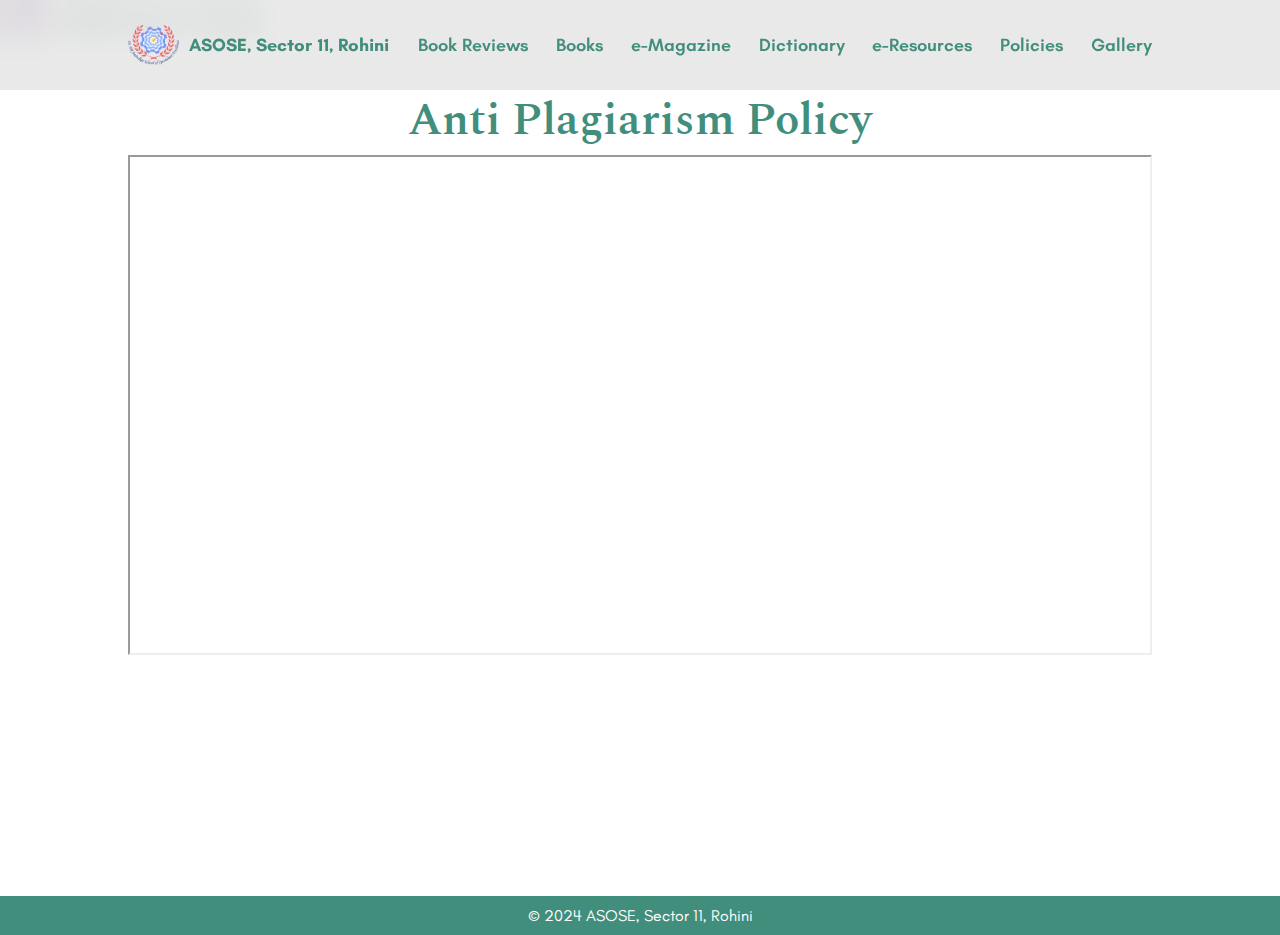
==== antipp.html @ 7ade9db8 "Add files via upload" ====
<!DOCTYPE html>
<html lang="en">
  <head>
    <meta charset="UTF-8" />
    <meta name="viewport" content="width=device-width, initial-scale=1.0" />
    <title>Anti Plagiarism Policy</title>
    <link rel="stylesheet" href="style.css" />
    <link rel="icon" type="image/png" sizes="16x16" href="assets/logo.png" />
    <link rel="icon" type="image/png" sizes="32x32" href="assets/logo.png" />
  </head>
  <body>
    <header class="header">
      <nav class="real">
        <a href="index.html" class="nav-logo"
          ><img src="assets/logo.png" alt="logo" height="40px" />
          <p>ASOSE, Sector 11, Rohini</p></a
        >
        <ul class="nav-menu">
          <li class="nav-item">
            <a href="vid.html" class="nav-link">Book Reviews</a>
          </li>
          <li class="nav-item">
            <a href="books.html" class="nav-link">Books</a>
          </li>
          <li class="nav-item">
            <a href="magazine.html" class="nav-link">e-Magazine</a>
          </li>
          <li class="nav-item">
            <a href="dictionary.html" class="nav-link">Dictionary</a>
          </li>
          <li class="nav-item">
            <a href="eres.html" class="nav-link">e-Resources</a>
          </li>
          <li class="nav-item">
            <a href="antipp.html" class="nav-link">Policies</a>
          </li>
          <li class="nav-item">
            <a href="gallery.html" class="nav-link">Gallery  </a>
          </li>
        </ul>
        <div class="hamburger">
          <span class="bar"></span>
          <span class="bar"></span>
          <span class="bar"></span>
        </div>
      </nav>

      <nav class="navbar">
        <a href="index.html" class="nav-logo"
          ><img src="assets/logo.png" alt="logo" height="40px" />
          <p>ASOSE, Sector 11, Rohini</p></a
        >
      </nav>
    </header>
    <main>
      <div class="container">
        <em class="pdftitle">Anti Plagiarism Policy</em>
        <iframe class="pdf" src="assets/policies/Plagiarism Policy.pdf" width="800"
        height="500"></iframe>
      </div>
    </main>
    <footer class="footer">
      <p>&copy; 2024 ASOSE, Sector 11, Rohini</p>
    </footer>
    <script src="script.js"></script>
  </body>
</html>
---- style.css ----
@import url('https://fonts.googleapis.com/css2?family=Teachers:ital,wght@0,400..800;1,400..800&display=swap');

@import url('https://fonts.googleapis.com/css2?family=Spectral:ital,wght@0,200;0,300;0,400;0,500;0,600;0,700;0,800;1,200;1,300;1,400;1,500;1,600;1,700;1,800&display=swap');


:root {
    --primary: #428e7c;
    --white: #fff;
    --grey: #dfdfdf;
    --black: #2e2e2e;
}

* {
    margin: 0;
    padding: 0;
    box-sizing: border-box;
}

*::selection {
    background-color: var(--primary);
    color: var(--white);
}

html,
body {
    font-family: "Teachers", sans-serif;
    font-weight: 400;
}

.container {
    display: flex;
    flex-direction: column;
    align-items: center;
    min-height: 85vh;
    margin: 5vh 10vw;
}

.credit {
    font-size: 25px;
    text-align: right;
    font-weight: 700;
}

.title {
    font-size: 45px;
    text-align: center;
    font-weight: 600;
}

li {
    list-style: none;
}

a {
    text-decoration: none;
}

ul a {
    display: block;
}

em {
    width: 100%;
    text-align: right;
    color: #428e7c;
    font-weight: 500;
    font-family: "Spectral", serif;
    font-style: normal;
}

em::selection,
footer p::selection {
    background-color: var(--white);
    color: var(--primary);
}

.header {
    border-bottom: 1px solid var(--grey);
}

.real {
    position: fixed;
    z-index: 999;
    background-color: #dfdfdfae;
    backdrop-filter: blur(15px);
    display: flex;
    justify-content: space-between;
    align-items: center;
    width: 100%;
    min-height: 10vh;
    padding: 10px 100px;
    display: flex;
    justify-content: space-between;
    align-items: center;
    padding: 10px 10vw;
    color: white;
}

.hamburger {
    display: none;
}

.bar {
    display: block;
    width: 25px;
    height: 3px;
    margin: 5px auto;
    -webkit-transition: all 0.3s ease-in-out;
    transition: all 0.3s ease-in-out;
    background-color: var(--primary);
}

.nav-menu {
    display: flex;
    justify-content: space-between;
    align-items: center;
    gap: 1vw;
}

.nav-item {
    margin-left: 15px;
}

.nav-link {
    font-size: 18px;
    font-weight: 600;
    color: var(--primary);
}

.nav-link:hover {
    color: var(--primary);
    text-emphasis: 1px solid var(--primary);
}

.nav-logo {
    visibility: visible;
    display: flex;
    align-items: center;
    gap: 10px;
    font-size: 18px;
    font-weight: 700;
    color: var(--primary);
}

.hero {
    width: 100%;
}

.hero img {
    margin: 3vh 0;
    height: 400px;
    width: 100%;
    border-radius: 10px;
    object-fit: cover;
}

.intro {
    font-size: 25px;
}

.vidcard video,
.vidcard img {
    /* margin: 3vh 0; */
    height: 250px;
    width: 200px;
    border-radius: 10px;
    object-fit: cover;
}

.vidcard {
    border: 2px dashed var(--primary);
    border-radius: 10px;
    padding: 25px;
    margin-top: 5vh;
    display: flex;
    gap: 3vh;
    text-align: justify;
}

.links {
    margin-top: 5vh;
    display: flex;
    flex-wrap: wrap;
    width: 100%;
    gap:5vw;
    justify-content: center;
}

ul a:visited {
    color: var(--primary);
    font-weight: 700;
}

ul a {
    color: var(--primary);
    font-weight: 700;
}

.headlink {
    font-size: 25px;
    color: var(--black);
}

.linkcard {
    width: 550px;
    border: 2px dashed var(--primary);
    border-radius: 10px;
    padding: 25px;
    display: flex;
    flex-direction: column;
    gap: 3vh;
    text-align: justify;
}

.vidcard .right {
    width: 100%;
    display: flex;
    flex-direction: column;
    justify-content: space-between;
}

.vidcard .bookname {
    font-size: 30px;
    font-weight: 600;
    /* margin-bottom: 30px; */
    color: var(--primary);
}

.vidcard .bookreviewer {
    font-size: 30px;
    font-weight: 600;
    color: var(--primary);
    text-align: right;
}

.pdftitle {
    display: inline;
    font-size: 45px;
    text-align: center;
    font-weight: 600;
}

.cardholder {
    display: flex;
    flex-wrap: wrap;
    gap: 2vw;
}

.pdfcard {
    max-width: 30vw;
    display: flex;
    flex-direction: column;
}

.pdf {
    width: 100%;
    aspect-ratio: 4 / 3;
}

.table-gap {
    height: 7vh;
    width: 100%;
    top: 9vh;
    position: sticky;
    background-color: var(--white);
    z-index: 998;
}

table {
    overflow-x: auto;
}

table td, table th {
    font-size: smaller;
    border: 1px solid var(--primary);
    line-height: 1.4;
    padding: 10px;
}

th {
    position: sticky;
    top: 15vh;
    background-color: #dfdfdfae;
    backdrop-filter: blur(15px);
    z-index: 999; 
}

footer {
    text-align: center;
    background-color: var(--primary);
    color: var(--white);
    margin-top: 5vh;
    padding: 10px;
}

.syllabus {
    margin-top: 5vh;
    width: 100%;
}

.syllbut {
    width: 100%;
    display: block;
}

.compbut {
    width: 100%;
    display: block;
    border:none;
    padding : 30px;
    background : var(--primary); 
    color : var(--white);
    font-size : 40px;
    width: 100%;
    cursor: pointer;
    font-family: "Teachers";
}

.compbut a {
    color: var(--white);
}

.sylltitle {
  padding : 30px;
  background : var(--primary); 
  color : var(--white);
  font-size : 40px;
  width: 100%;
  /* font-variant : small-caps; */
  cursor : pointer;
  display: block;
}

.sylltitle::after {
  float: right;
  right: 10%;
  content: "+";
}

.slide {
  clear:both;
  width:100%;
  height:0px;
  overflow: hidden;
  text-align: center;
  transition: height .4s ease;
}

.slide a {
    font-size: 25px;
}

.slide li {padding : 30px;}

#touch {position: absolute; opacity: 0; height: 0px;}    

#touch:checked + .slide {height: calc(92px*4);} 

@media (max-width: 375px) {
    .nav-logo p {
        visibility: hidden;
    }
}

@media (max-width: 1450px) {
    .linkcard{
        text-align:center;
        width:100%;
    }
}

@media (max-width: 768px) {
    .hero img {
        height: 300px;
        width: 100%;
        object-fit: cover;
    }

    .nav-menu {
        top: 60px;
        right: -100%;
        flex-direction: column;
        position: fixed;
        z-index: 999;
        background-color: var(--white);
        color: var(--primary);
        opacity: 0.5;
        width: 100%;
        height: 90vh;
        text-align: center;
        transition: 0.3s;
    }

    .nav-menu.active {
        right: 0%;
        opacity: 1;
    }

    .nav-item {
        margin: 15px 0;
    }

    .hamburger {
        display: block;
        cursor: pointer;
    }

    .hamburger.active .bar:nth-child(2) {
        opacity: 0;
    }

    .hamburger.active .bar:nth-child(1) {
        -webkit-transform: translateY(8px) rotate(45deg);
        transform: translateY(8px) rotate(45deg);
    }

    .hamburger.active .bar:nth-child(3) {
        -webkit-transform: translateY(-8px) rotate(-45deg);
        transform: translateY(-8px) rotate(-45deg);
    }

    .vidcard {
        flex-direction: column;
    }

    .vidcard .left video {
        width: 100%;
        height: 300px;
    }

    .vidcard .bookname,
    .vidcard .bookreviewer {
        font-size: 20px;
        font-weight: 600;
    }
}
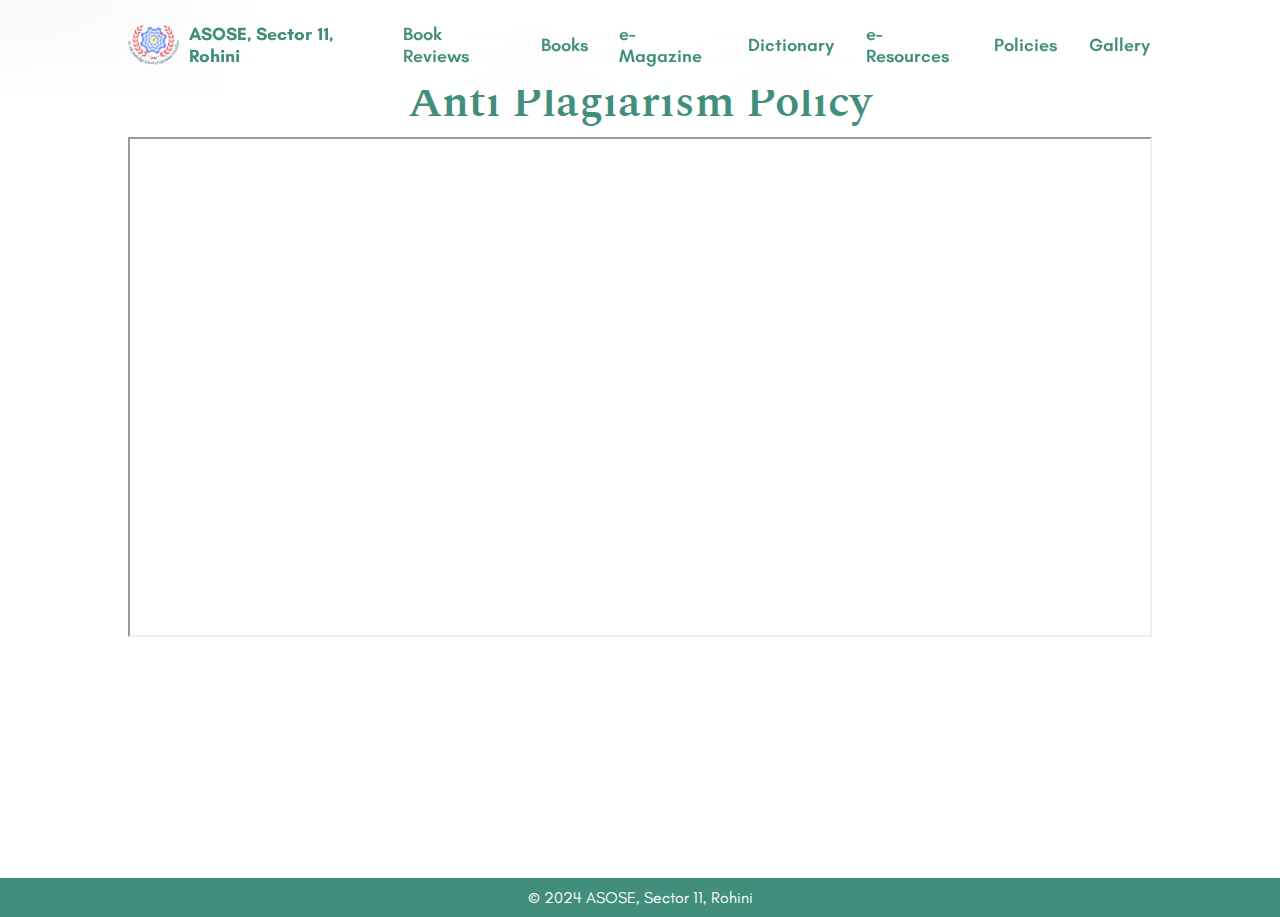
==== commit 30601c25: "minor changes" ====
--- a/antipp.html
+++ b/antipp.html
@@ -35,7 +35,7 @@
             <a href="antipp.html" class="nav-link">Policies</a>
           </li>
           <li class="nav-item">
-            <a href="gallery.html" class="nav-link">Gallery  </a>
+            <a href="gallery.html" class="nav-link">Gallery </a>
           </li>
         </ul>
         <div class="hamburger">
@@ -46,8 +46,7 @@
       </nav>
 
       <nav class="navbar">
-        <a href="index.html" class="nav-logo"
-          ><img src="assets/logo.png" alt="logo" height="40px" />
+        <a href="index.html" class="nav-logo">
           <p>ASOSE, Sector 11, Rohini</p></a
         >
       </nav>
@@ -55,8 +54,12 @@
     <main>
       <div class="container">
         <em class="pdftitle">Anti Plagiarism Policy</em>
-        <iframe class="pdf" src="assets/policies/Plagiarism Policy.pdf" width="800"
-        height="500"></iframe>
+        <iframe
+          class="pdf"
+          src="assets/policies/Plagiarism Policy.pdf"
+          width="800"
+          height="500"
+        ></iframe>
       </div>
     </main>
     <footer class="footer">
--- a/style.css
+++ b/style.css
@@ -35,8 +35,19 @@
     margin: 5vh 10vw;
 }
 
+#search-input {
+    top: 12%;
+    position: fixed;
+    z-index: 999;
+    width: 80%;
+    height: 4vh;
+    padding: 10px;
+    border: 1px dashed var(--primary);
+    border-radius: 10px;
+}
+
 .credit {
-    font-size: 25px;
+    font-size: 20px;
     text-align: right;
     font-weight: 700;
 }
@@ -70,7 +81,7 @@
 
 em::selection,
 footer p::selection {
-    background-color: var(--white);
+    background-color: var(--grey);
     color: var(--primary);
 }
 
@@ -80,9 +91,9 @@
 
 .real {
     position: fixed;
-    z-index: 999;
-    background-color: #dfdfdfae;
-    backdrop-filter: blur(15px);
+    z-index: 1000;
+    background-color: #ffffff99;
+    backdrop-filter: blur(50px);
     display: flex;
     justify-content: space-between;
     align-items: center;
@@ -92,8 +103,8 @@
     display: flex;
     justify-content: space-between;
     align-items: center;
-    padding: 10px 10vw;
-    color: white;
+    padding: 2vh 10vw;
+    /* color: white; */
 }
 
 .hamburger {
@@ -124,12 +135,18 @@
 .nav-link {
     font-size: 18px;
     font-weight: 600;
-    color: var(--primary);
-}
-
-.nav-link:hover {
-    color: var(--primary);
-    text-emphasis: 1px solid var(--primary);
+    /* color: #428e7c99; */
+    border-radius: 2px;
+    padding: 2px;
+    color: var(--primary);
+    /* border-bottom: 1px solid transparent; */
+}
+
+.nav-link:hover,
+.nav-logo p:hover {
+    color: var(--primary);
+    transform: scale(1.05);
+    border-bottom: 1px solid var(--primary);
 }
 
 .nav-logo {
@@ -155,11 +172,17 @@
 }
 
 .intro {
-    font-size: 25px;
+    font-size: 28px;
+}
+
+.dictionaries {
+    width: 100%;
+    margin-top: 5vh;
 }
 
 .vidcard video,
-.vidcard img {
+.vidcard img,
+.imgcard img {
     /* margin: 3vh 0; */
     height: 250px;
     width: 200px;
@@ -167,6 +190,35 @@
     object-fit: cover;
 }
 
+.imgcard {
+    border: 2px dashed var(--primary);
+    /* width: 100%; */
+    background-color: #dfdfdf11;
+    backdrop-filter: blur(2px);
+    border-radius: 10px;
+    padding: 25px;
+    margin-top: 5vh;
+    display: flex;
+    gap: 3vh;
+    text-align: justify;
+    border-radius: 10px;
+    object-fit: cover;
+}
+
+.imgholder {
+    width: 100%;
+    justify-content: space-between;
+    display: flex;
+    flex-wrap: wrap;
+    gap: 2vw;
+}
+
+.imgcard:hover {
+    z-index: 998;
+    transform: scale(1.5);
+    transition: ease-in-out .1s;
+}
+
 .vidcard {
     border: 2px dashed var(--primary);
     border-radius: 10px;
@@ -182,14 +234,15 @@
     display: flex;
     flex-wrap: wrap;
     width: 100%;
-    gap:5vw;
+    gap: 5vw;
     justify-content: center;
 }
 
 ul a:visited {
-    color: var(--primary);
+    color: #428e7c99;
     font-weight: 700;
 }
+
 
 ul a {
     color: var(--primary);
@@ -219,10 +272,19 @@
     justify-content: space-between;
 }
 
+/* 
+.vidcard .bookdetails {
+    height: 80%;
+    margin-bottom: 15px;
+    display: flex;
+    flex-direction: column;
+    justify-content: space-between;
+} */
+
 .vidcard .bookname {
     font-size: 30px;
     font-weight: 600;
-    /* margin-bottom: 30px; */
+    margin-bottom: 30px;
     color: var(--primary);
 }
 
@@ -267,12 +329,17 @@
 }
 
 table {
-    overflow-x: auto;
-}
-
-table td, table th {
+    table-layout: fixed;
+    /* border: 1px solid var(--primary); */
+    width: 100%;
+}
+
+table td,
+table th {
     font-size: smaller;
     border: 1px solid var(--primary);
+    background-color: #ffffff19;
+    backdrop-filter: blur(150px);
     line-height: 1.4;
     padding: 10px;
 }
@@ -280,9 +347,9 @@
 th {
     position: sticky;
     top: 15vh;
-    background-color: #dfdfdfae;
+    background-color: #428e7c19 !important;
     backdrop-filter: blur(15px);
-    z-index: 999; 
+    z-index: 998;
 }
 
 footer {
@@ -306,55 +373,72 @@
 .compbut {
     width: 100%;
     display: block;
-    border:none;
-    padding : 30px;
-    background : var(--primary); 
-    color : var(--white);
-    font-size : 40px;
+    border: none;
+    padding: 30px;
+    background: var(--primary);
+    color: var(--white);
+    font-size: 40px;
     width: 100%;
     cursor: pointer;
     font-family: "Teachers";
 }
 
+.compbut a::after {
+    float: right;
+    right: 10%;
+    content: "↗";
+}
+
 .compbut a {
+    display: block;
+    text-align: left;
+    width: 100%;
     color: var(--white);
 }
 
 .sylltitle {
-  padding : 30px;
-  background : var(--primary); 
-  color : var(--white);
-  font-size : 40px;
-  width: 100%;
-  /* font-variant : small-caps; */
-  cursor : pointer;
-  display: block;
+    padding: 30px;
+    background: var(--primary);
+    color: var(--white);
+    font-size: 40px;
+    width: 100%;
+    /* font-variant : small-caps; */
+    cursor: pointer;
+    display: block;
 }
 
 .sylltitle::after {
-  float: right;
-  right: 10%;
-  content: "+";
+    float: right;
+    right: 10%;
+    content: "+";
 }
 
 .slide {
-  clear:both;
-  width:100%;
-  height:0px;
-  overflow: hidden;
-  text-align: center;
-  transition: height .4s ease;
+    clear: both;
+    width: 100%;
+    height: 0px;
+    overflow: hidden;
+    text-align: center;
+    transition: height .4s ease;
 }
 
 .slide a {
     font-size: 25px;
 }
 
-.slide li {padding : 30px;}
-
-#touch {position: absolute; opacity: 0; height: 0px;}    
-
-#touch:checked + .slide {height: calc(92px*4);} 
+.slide li {
+    padding: 30px;
+}
+
+#touch {
+    position: absolute;
+    opacity: 0;
+    height: 0px;
+}
+
+#touch:checked+.slide {
+    height: calc(92px*4);
+}
 
 @media (max-width: 375px) {
     .nav-logo p {
@@ -362,31 +446,48 @@
     }
 }
 
+@media (max-width: 500px) {
+    .tableno {
+        width: 0%;
+        opacity: 0;
+    }
+}
+
 @media (max-width: 1450px) {
-    .linkcard{
-        text-align:center;
-        width:100%;
-    }
-}
-
-@media (max-width: 768px) {
+    .linkcard {
+        text-align: center;
+        width: 100%;
+    }
+}
+
+@media (max-width: 800px) {
     .hero img {
         height: 300px;
         width: 100%;
         object-fit: cover;
     }
 
+    .imgcard {
+        width: 100%;
+        display: flex;
+        justify-content: center;
+    }
+
+    .imgholder {
+        justify-content: center;
+    }
+
     .nav-menu {
-        top: 60px;
+        top: 65px;
         right: -100%;
         flex-direction: column;
         position: fixed;
         z-index: 999;
-        background-color: var(--white);
-        color: var(--primary);
+        background-color: var(--primary);
+        color: var(--white);
         opacity: 0.5;
         width: 100%;
-        height: 90vh;
+        /* height: 90vh; */
         text-align: center;
         transition: 0.3s;
     }
@@ -394,6 +495,16 @@
     .nav-menu.active {
         right: 0%;
         opacity: 1;
+    }
+
+    .nav-link {
+        font-size: 18px;
+        font-weight: 600;
+        color: #fffffff6;
+    }
+
+    .nav-link:visited {
+        color: #fff;
     }
 
     .nav-item {
@@ -433,4 +544,8 @@
         font-size: 20px;
         font-weight: 600;
     }
-}
+
+    .vidcard .bookname {
+        margin-bottom: 20px;
+    }
+}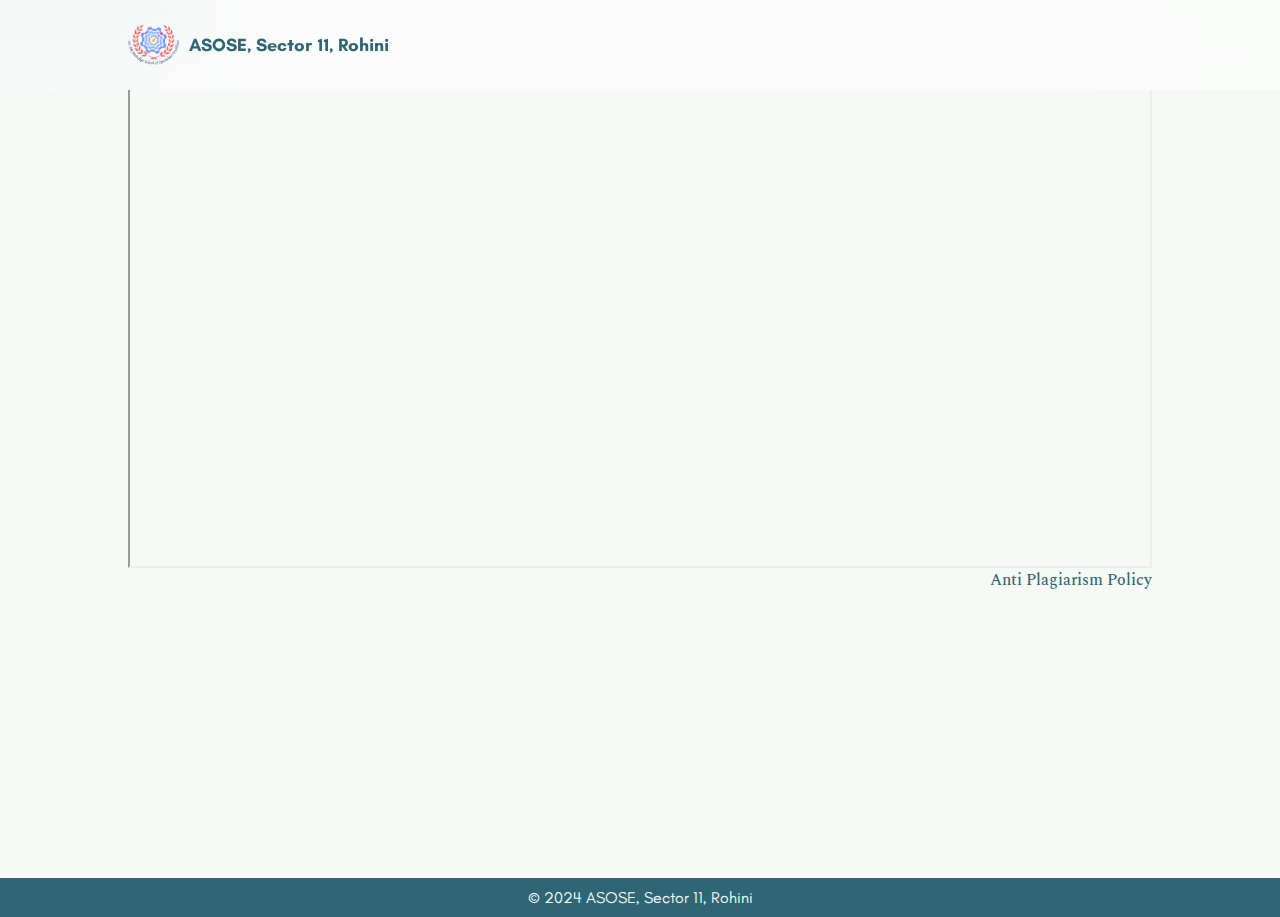
==== commit c09f87c2: "color changes" ====
--- a/antipp.html
+++ b/antipp.html
@@ -53,13 +53,13 @@
     </header>
     <main>
       <div class="container">
-        <em class="pdftitle">Anti Plagiarism Policy</em>
         <iframe
           class="pdf"
           src="assets/policies/Plagiarism Policy.pdf"
           width="800"
           height="500"
         ></iframe>
+        <em class="pdftitle">Anti Plagiarism Policy</em>
       </div>
     </main>
     <footer class="footer">
--- a/style.css
+++ b/style.css
@@ -1,11 +1,9 @@
 @import url('https://fonts.googleapis.com/css2?family=Teachers:ital,wght@0,400..800;1,400..800&display=swap');
-
-@import url('https://fonts.googleapis.com/css2?family=Spectral:ital,wght@0,200;0,300;0,400;0,500;0,600;0,700;0,800;1,200;1,300;1,400;1,500;1,600;1,700;1,800&display=swap');
-
+@import url('https://fonts.googleapis.com/css2?family=Spectral:ital,wght@0,200;0,300;0,400;0,500;0,600;0,700;0,800;1,200;1,300;1,400;1,500;1,600;1,700&display=swap');
 
 :root {
-    --primary: #428e7c;
-    --white: #fff;
+    --primary: #2f6675;
+    --white: #f6f9f6;
     --grey: #dfdfdf;
     --black: #2e2e2e;
 }
@@ -25,6 +23,9 @@
 body {
     font-family: "Teachers", sans-serif;
     font-weight: 400;
+    background-color: var(--white);
+    color: var(--black);
+    cursor: var(--primary);
 }
 
 .container {
@@ -36,26 +37,33 @@
 }
 
 #search-input {
+    position: fixed;
     top: 12%;
-    position: fixed;
     z-index: 999;
     width: 80%;
     height: 4vh;
     padding: 10px;
     border: 1px dashed var(--primary);
     border-radius: 10px;
+    background-color: var(--white);
+    color: var(--black);
+}
+
+.credit,
+.title {
+    text-align: right;
+    color: var(--black);
 }
 
 .credit {
     font-size: 20px;
-    text-align: right;
     font-weight: 700;
 }
 
 .title {
     font-size: 45px;
+    font-weight: 600;
     text-align: center;
-    font-weight: 600;
 }
 
 li {
@@ -64,23 +72,59 @@
 
 a {
     text-decoration: none;
+    color: var(--primary);
 }
 
 ul a {
     display: block;
+    font-weight: 700;
 }
 
 em {
     width: 100%;
     text-align: right;
-    color: #428e7c;
+    color: var(--primary);
     font-weight: 500;
     font-family: "Spectral", serif;
     font-style: normal;
 }
 
+.intro h1 {
+    width: 100%;
+    font-size: 35px;
+    text-align: center;
+    color: var(--primary);
+    font-weight: 500;
+    font-family: "Spectral", serif;
+    font-style: normal;
+}
+
+abbr {
+    font-style: italic;
+    color: var(--primary);
+    text-decoration: none;
+}
+
+abbr[title] {
+    cursor: help;
+}
+
+abbr[title]:hover::after {
+    content: attr(title);
+    position: absolute;
+    z-index: 1;
+    background: var(--primary);
+    color: var(--white);
+    border: 1px solid var(--grey);
+    padding: 5px;
+    font-size: 18px;
+}
+
+
 em::selection,
-footer p::selection {
+footer p::selection,
+.intro h1::selection,
+img::selection {
     background-color: var(--grey);
     color: var(--primary);
 }
@@ -92,33 +136,27 @@
 .real {
     position: fixed;
     z-index: 1000;
-    background-color: #ffffff99;
+    width: 100%;
+    min-height: 10vh;
+    padding: 2vh 10vw;
+    background-color: rgba(255, 255, 255, 0.6);
     backdrop-filter: blur(50px);
     display: flex;
     justify-content: space-between;
     align-items: center;
-    width: 100%;
-    min-height: 10vh;
-    padding: 10px 100px;
-    display: flex;
-    justify-content: space-between;
-    align-items: center;
-    padding: 2vh 10vw;
-    /* color: white; */
 }
 
 .hamburger {
     display: none;
+    cursor: pointer;
 }
 
 .bar {
-    display: block;
     width: 25px;
     height: 3px;
     margin: 5px auto;
-    -webkit-transition: all 0.3s ease-in-out;
+    background-color: var(--primary);
     transition: all 0.3s ease-in-out;
-    background-color: var(--primary);
 }
 
 .nav-menu {
@@ -135,22 +173,25 @@
 .nav-link {
     font-size: 18px;
     font-weight: 600;
-    /* color: #428e7c99; */
+    color: var(--primary);
+    padding: 2px;
     border-radius: 2px;
-    padding: 2px;
-    color: var(--primary);
-    /* border-bottom: 1px solid transparent; */
+    border-bottom: 1px solid var(--primary);
+    transition: 0.3s;
 }
 
 .nav-link:hover,
 .nav-logo p:hover {
-    color: var(--primary);
     transform: scale(1.05);
-    border-bottom: 1px solid var(--primary);
+    border-width: 4px;
+    transition: 0.1s;
+}
+
+button:hover {
+    cursor: pointer;
 }
 
 .nav-logo {
-    visibility: visible;
     display: flex;
     align-items: center;
     gap: 10px;
@@ -172,7 +213,9 @@
 }
 
 .intro {
+    text-align: justify;
     font-size: 28px;
+    color: var(--black);
 }
 
 .dictionaries {
@@ -183,42 +226,13 @@
 .vidcard video,
 .vidcard img,
 .imgcard img {
-    /* margin: 3vh 0; */
     height: 250px;
     width: 200px;
     border-radius: 10px;
     object-fit: cover;
 }
 
-.imgcard {
-    border: 2px dashed var(--primary);
-    /* width: 100%; */
-    background-color: #dfdfdf11;
-    backdrop-filter: blur(2px);
-    border-radius: 10px;
-    padding: 25px;
-    margin-top: 5vh;
-    display: flex;
-    gap: 3vh;
-    text-align: justify;
-    border-radius: 10px;
-    object-fit: cover;
-}
-
-.imgholder {
-    width: 100%;
-    justify-content: space-between;
-    display: flex;
-    flex-wrap: wrap;
-    gap: 2vw;
-}
-
-.imgcard:hover {
-    z-index: 998;
-    transform: scale(1.5);
-    transition: ease-in-out .1s;
-}
-
+.imgcard,
 .vidcard {
     border: 2px dashed var(--primary);
     border-radius: 10px;
@@ -227,31 +241,8 @@
     display: flex;
     gap: 3vh;
     text-align: justify;
-}
-
-.links {
-    margin-top: 5vh;
-    display: flex;
-    flex-wrap: wrap;
-    width: 100%;
-    gap: 5vw;
-    justify-content: center;
-}
-
-ul a:visited {
-    color: #428e7c99;
-    font-weight: 700;
-}
-
-
-ul a {
-    color: var(--primary);
-    font-weight: 700;
-}
-
-.headlink {
-    font-size: 25px;
-    color: var(--black);
+    background-color: rgba(223, 223, 223, 0.07);
+    backdrop-filter: blur(2px);
 }
 
 .linkcard {
@@ -265,72 +256,65 @@
     text-align: justify;
 }
 
-.vidcard .right {
-    width: 100%;
+.imgcard:hover {
+    z-index: 998;
+    transform: scale(1.05);
+    transition: 0.5s cubic-bezier(0.075, 0.82, 0.165, 1);
+}
+
+.imgholder,
+.cardholder {
+    width: 100%;
+    display: flex;
+    flex-wrap: wrap;
+    justify-content: space-between;
+    gap: 2vw;
+    margin-top: 5vh;
+}
+
+.links {
+    margin-top: 5vh;
+    display: flex;
+    flex-wrap: wrap;
+    width: 100%;
+    gap: 5vw;
+    justify-content: center;
+}
+
+
+.pdfcard {
+    max-width: 30vw;
+    display: flex;
+    flex-direction: column;
+}
+
+.pdf {
+    width: 100%;
+    aspect-ratio: 4 / 3;
+}
+
+.right {
     display: flex;
     flex-direction: column;
     justify-content: space-between;
 }
 
-/* 
-.vidcard .bookdetails {
-    height: 80%;
-    margin-bottom: 15px;
-    display: flex;
-    flex-direction: column;
-    justify-content: space-between;
-} */
-
-.vidcard .bookname {
-    font-size: 30px;
-    font-weight: 600;
-    margin-bottom: 30px;
-    color: var(--primary);
-}
-
+.vidcard .bookname,
 .vidcard .bookreviewer {
-    font-size: 30px;
-    font-weight: 600;
-    color: var(--primary);
-    text-align: right;
-}
-
-.pdftitle {
-    display: inline;
-    font-size: 45px;
-    text-align: center;
-    font-weight: 600;
-}
-
-.cardholder {
-    display: flex;
-    flex-wrap: wrap;
-    gap: 2vw;
-}
-
-.pdfcard {
-    max-width: 30vw;
-    display: flex;
-    flex-direction: column;
-}
-
-.pdf {
-    width: 100%;
-    aspect-ratio: 4 / 3;
+    color: var(--primary);
 }
 
 .table-gap {
     height: 7vh;
     width: 100%;
+    position: sticky;
     top: 9vh;
-    position: sticky;
     background-color: var(--white);
     z-index: 998;
 }
 
 table {
     table-layout: fixed;
-    /* border: 1px solid var(--primary); */
     width: 100%;
 }
 
@@ -338,7 +322,7 @@
 table th {
     font-size: smaller;
     border: 1px solid var(--primary);
-    background-color: #ffffff19;
+    background-color: rgba(255, 255, 255, 0.1);
     backdrop-filter: blur(150px);
     line-height: 1.4;
     padding: 10px;
@@ -347,7 +331,7 @@
 th {
     position: sticky;
     top: 15vh;
-    background-color: #428e7c19 !important;
+    background-color: rgba(66, 142, 124, 0.1);
     backdrop-filter: blur(15px);
     z-index: 998;
 }
@@ -363,67 +347,44 @@
 .syllabus {
     margin-top: 5vh;
     width: 100%;
-}
-
-.syllbut {
-    width: 100%;
-    display: block;
-}
-
-.compbut {
-    width: 100%;
-    display: block;
-    border: none;
+    cursor: pointer;
+}
+
+.compbut,
+.sylltitle {
+    width: 100%;
     padding: 30px;
     background: var(--primary);
     color: var(--white);
     font-size: 40px;
-    width: 100%;
-    cursor: pointer;
-    font-family: "Teachers";
-}
-
-.compbut a::after {
-    float: right;
-    right: 10%;
-    content: "↗";
-}
-
-.compbut a {
+    font-family: "Teachers", sans-serif;
+    border: none;
     display: block;
     text-align: left;
-    width: 100%;
+}
+
+.compbut a,
+.sylltitle::after {
+    display: block;
     color: var(--white);
 }
 
-.sylltitle {
-    padding: 30px;
-    background: var(--primary);
-    color: var(--white);
-    font-size: 40px;
-    width: 100%;
-    /* font-variant : small-caps; */
-    cursor: pointer;
-    display: block;
+.compbut a::after {
+    content: "↗";
+    float: right;
 }
 
 .sylltitle::after {
+    content: "+";
     float: right;
-    right: 10%;
-    content: "+";
 }
 
 .slide {
-    clear: both;
-    width: 100%;
-    height: 0px;
+    width: 100%;
+    height: 0;
     overflow: hidden;
     text-align: center;
-    transition: height .4s ease;
-}
-
-.slide a {
-    font-size: 25px;
+    transition: height 0.4s ease;
 }
 
 .slide li {
@@ -433,23 +394,34 @@
 #touch {
     position: absolute;
     opacity: 0;
-    height: 0px;
+    height: 0;
 }
 
 #touch:checked+.slide {
-    height: calc(92px*4);
+    height: calc(92px * 4);
 }
 
 @media (max-width: 375px) {
     .nav-logo p {
         visibility: hidden;
     }
+
+    .compbut,
+    .sylltitle {
+        width: 100%;
+        padding: 10px;
+        font-size: 25px;
+    }
 }
 
 @media (max-width: 500px) {
     .tableno {
-        width: 0%;
+        width: 0;
         opacity: 0;
+    }
+
+    .intro {
+        text-align: left;
     }
 }
 
@@ -460,16 +432,14 @@
     }
 }
 
-@media (max-width: 800px) {
+@media (max-width: 1350px) {
     .hero img {
         height: 300px;
         width: 100%;
-        object-fit: cover;
     }
 
     .imgcard {
         width: 100%;
-        display: flex;
         justify-content: center;
     }
 
@@ -478,22 +448,21 @@
     }
 
     .nav-menu {
+        flex-direction: column;
+        position: fixed;
         top: 65px;
         right: -100%;
-        flex-direction: column;
-        position: fixed;
         z-index: 999;
         background-color: var(--primary);
         color: var(--white);
         opacity: 0.5;
         width: 100%;
-        /* height: 90vh; */
         text-align: center;
         transition: 0.3s;
     }
 
     .nav-menu.active {
-        right: 0%;
+        right: 0;
         opacity: 1;
     }
 
@@ -513,7 +482,6 @@
 
     .hamburger {
         display: block;
-        cursor: pointer;
     }
 
     .hamburger.active .bar:nth-child(2) {
@@ -521,12 +489,10 @@
     }
 
     .hamburger.active .bar:nth-child(1) {
-        -webkit-transform: translateY(8px) rotate(45deg);
         transform: translateY(8px) rotate(45deg);
     }
 
     .hamburger.active .bar:nth-child(3) {
-        -webkit-transform: translateY(-8px) rotate(-45deg);
         transform: translateY(-8px) rotate(-45deg);
     }
 
@@ -543,9 +509,46 @@
     .vidcard .bookreviewer {
         font-size: 20px;
         font-weight: 600;
+        color: var(--primary);
     }
 
     .vidcard .bookname {
         margin-bottom: 20px;
     }
+}
+
+/* loader */
+.loader-container {
+    position: fixed;
+    z-index: 1000;
+    top: 0;
+    left: 0;
+    width: 100%;
+    height: 100%;
+    background-color: rgba(255, 255, 255, 0.9);
+    backdrop-filter: blur(15px);
+    display: flex;
+    justify-content: center;
+    align-items: center;
+}
+
+.loader-logo {
+    width: 100px;
+    height: auto;
+    margin: 0 auto;
+    animation: logo 1.5s infinite cubic-bezier(0.19, 1, 0.22, 1);
+}
+
+@keyframes logo {
+    0% {
+        transform: scale(1);
+    }
+
+    50% {
+        transform: scale(2);
+    }
+
+    100% {
+        transform: scale(1);
+    }
 }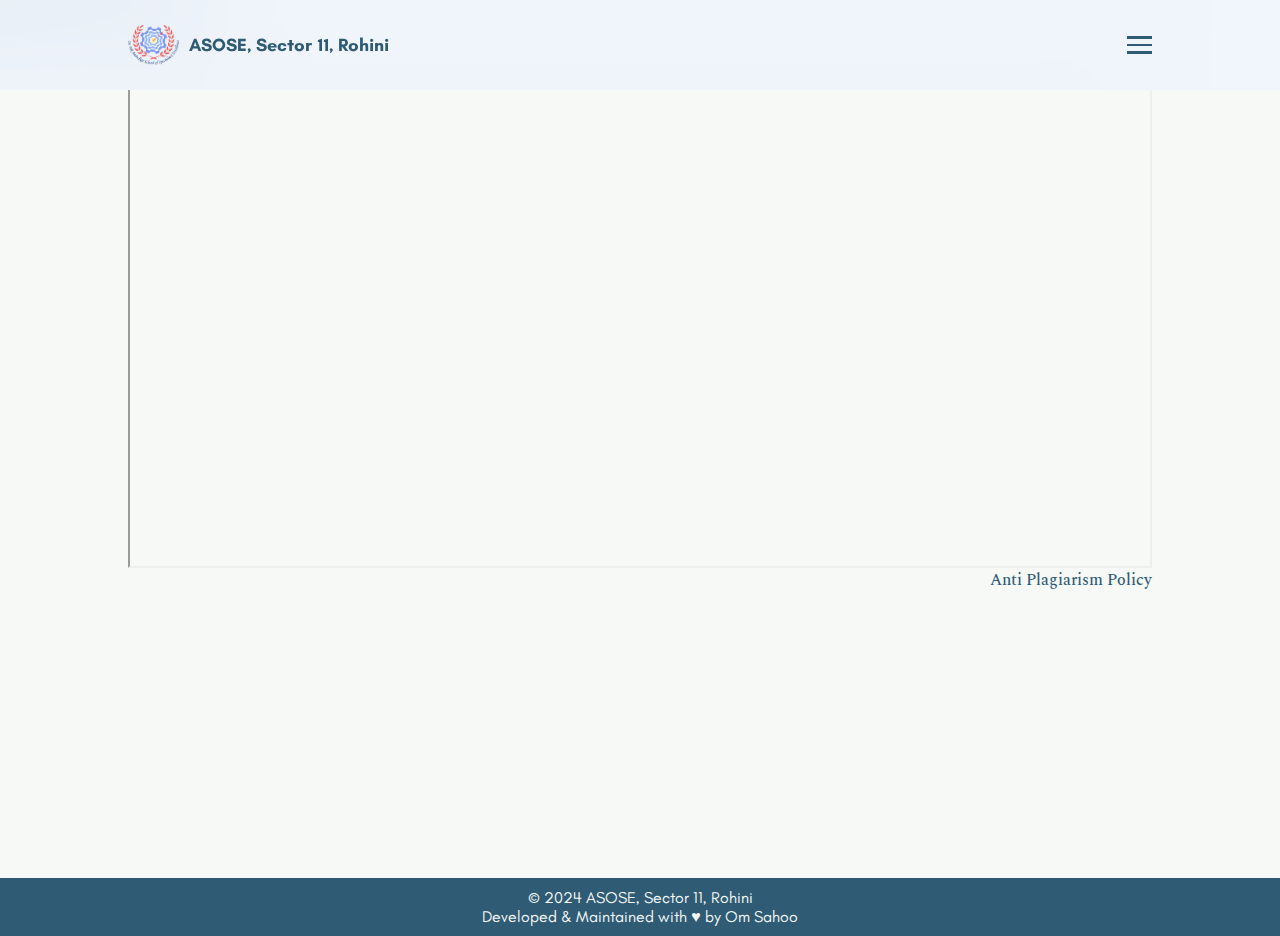
==== commit 8adaf598: "footer update and minimal changes" ====
--- a/antipp.html
+++ b/antipp.html
@@ -62,8 +62,10 @@
         <em class="pdftitle">Anti Plagiarism Policy</em>
       </div>
     </main>
+
     <footer class="footer">
       <p>&copy; 2024 ASOSE, Sector 11, Rohini</p>
+      <p>Developed & Maintained with &hearts; by Om Sahoo</p>
     </footer>
     <script src="script.js"></script>
   </body>
--- a/style.css
+++ b/style.css
@@ -2,7 +2,9 @@
 @import url('https://fonts.googleapis.com/css2?family=Spectral:ital,wght@0,200;0,300;0,400;0,500;0,600;0,700;0,800;1,200;1,300;1,400;1,500;1,600;1,700&display=swap');
 
 :root {
-    --primary: #2f6675;
+    --primary: #2f5b75;
+    --red: #752f2f;
+    --green: #2f7535;
     --white: #f6f9f6;
     --grey: #dfdfdf;
     --black: #2e2e2e;
@@ -34,6 +36,14 @@
     align-items: center;
     min-height: 85vh;
     margin: 5vh 10vw;
+}
+
+.img-container {
+    display: flex;
+    flex-direction: column;
+    align-items: center;
+    min-height: 85vh;
+    margin: 10vh 5vw;
 }
 
 #search-input {
@@ -139,7 +149,7 @@
     width: 100%;
     min-height: 10vh;
     padding: 2vh 10vw;
-    background-color: rgba(255, 255, 255, 0.6);
+    background-color: rgba(237, 244, 255, 0.6);
     backdrop-filter: blur(50px);
     display: flex;
     justify-content: space-between;
@@ -152,11 +162,13 @@
 }
 
 .bar {
+    display: block;
     width: 25px;
-    height: 3px;
+    height: 2.5px;
     margin: 5px auto;
+    -webkit-transition: all 0.3s ease-in-out;
+    transition: all 0.3s ease-in-out;
     background-color: var(--primary);
-    transition: all 0.3s ease-in-out;
 }
 
 .nav-menu {
@@ -167,26 +179,48 @@
 }
 
 .nav-item {
-    margin-left: 15px;
+    /* margin-left: 15px; */
+    padding: 5px 10px;
 }
 
 .nav-link {
     font-size: 18px;
     font-weight: 600;
-    color: var(--primary);
-    padding: 2px;
+    padding: 2px 0;
     border-radius: 2px;
+    color: var(--primary);
+    transition: 0.3s;
+}
+
+/* nav ul li:nth-child(n) .nav-link {
+    border-bottom: 1px solid var(--red);
+    color: var(--red);
+}
+
+nav ul li:nth-child(2n) .nav-link {
+    border-bottom: 1px solid var(--green);
+    color: var(--green);
+}
+
+nav ul li:nth-child(3n) .nav-link {
     border-bottom: 1px solid var(--primary);
-    transition: 0.3s;
-}
-
-.nav-link:hover,
+    color: var(--primary);
+} */
+
 .nav-logo p:hover {
     transform: scale(1.05);
     border-width: 4px;
     transition: 0.1s;
 }
 
+.nav-link:hover {
+    /* background-color: var(--primary); */
+    border-top: 1px var(--primary) solid;
+    border-bottom: 1px solid var(--primary);
+    padding: 2px 10px;
+    transition: 0.3s;
+}
+
 button:hover {
     cursor: pointer;
 }
@@ -199,6 +233,8 @@
     font-weight: 700;
     color: var(--primary);
 }
+
+/* hero styling */
 
 .hero {
     width: 100%;
@@ -244,6 +280,49 @@
     background-color: rgba(223, 223, 223, 0.07);
     backdrop-filter: blur(2px);
 }
+
+
+.imgctr {
+    display: flex;
+    flex-wrap: wrap;
+    align-items: center;
+    justify-content: center;
+    gap: 16px;
+    /* Adjust gap as needed */
+}
+
+.imgctr div {
+    border: 2px dashed var(--primary);
+    border-radius: 10px;
+    padding: 20px;
+    margin-top: 2vh;
+    display: flex;
+    background-color: rgba(223, 223, 223, 0.07);
+    backdrop-filter: blur(2px);
+    width: 450px;
+    height: 300px;
+}
+
+/* .imgctr div:hover{
+    position: absolute;
+    z-index: 999;
+    background-color: rgba(223, 223, 223, 0.07);
+    backdrop-filter: blur(2px);
+    top: 50%;
+    left: 50%;
+    transform: translate(-50%, -50%);
+    width: 75%;
+    height: 75%;
+} */
+
+.imgctr div img {
+    width: 100%;
+    height: 100%;
+    /* Maintain aspect ratio */
+    object-fit: cover;
+    border-radius: 10px;
+}
+
 
 .linkcard {
     width: 550px;
@@ -551,4 +630,6 @@
     100% {
         transform: scale(1);
     }
-}+}
+
+@media (max-width: 1000px) {}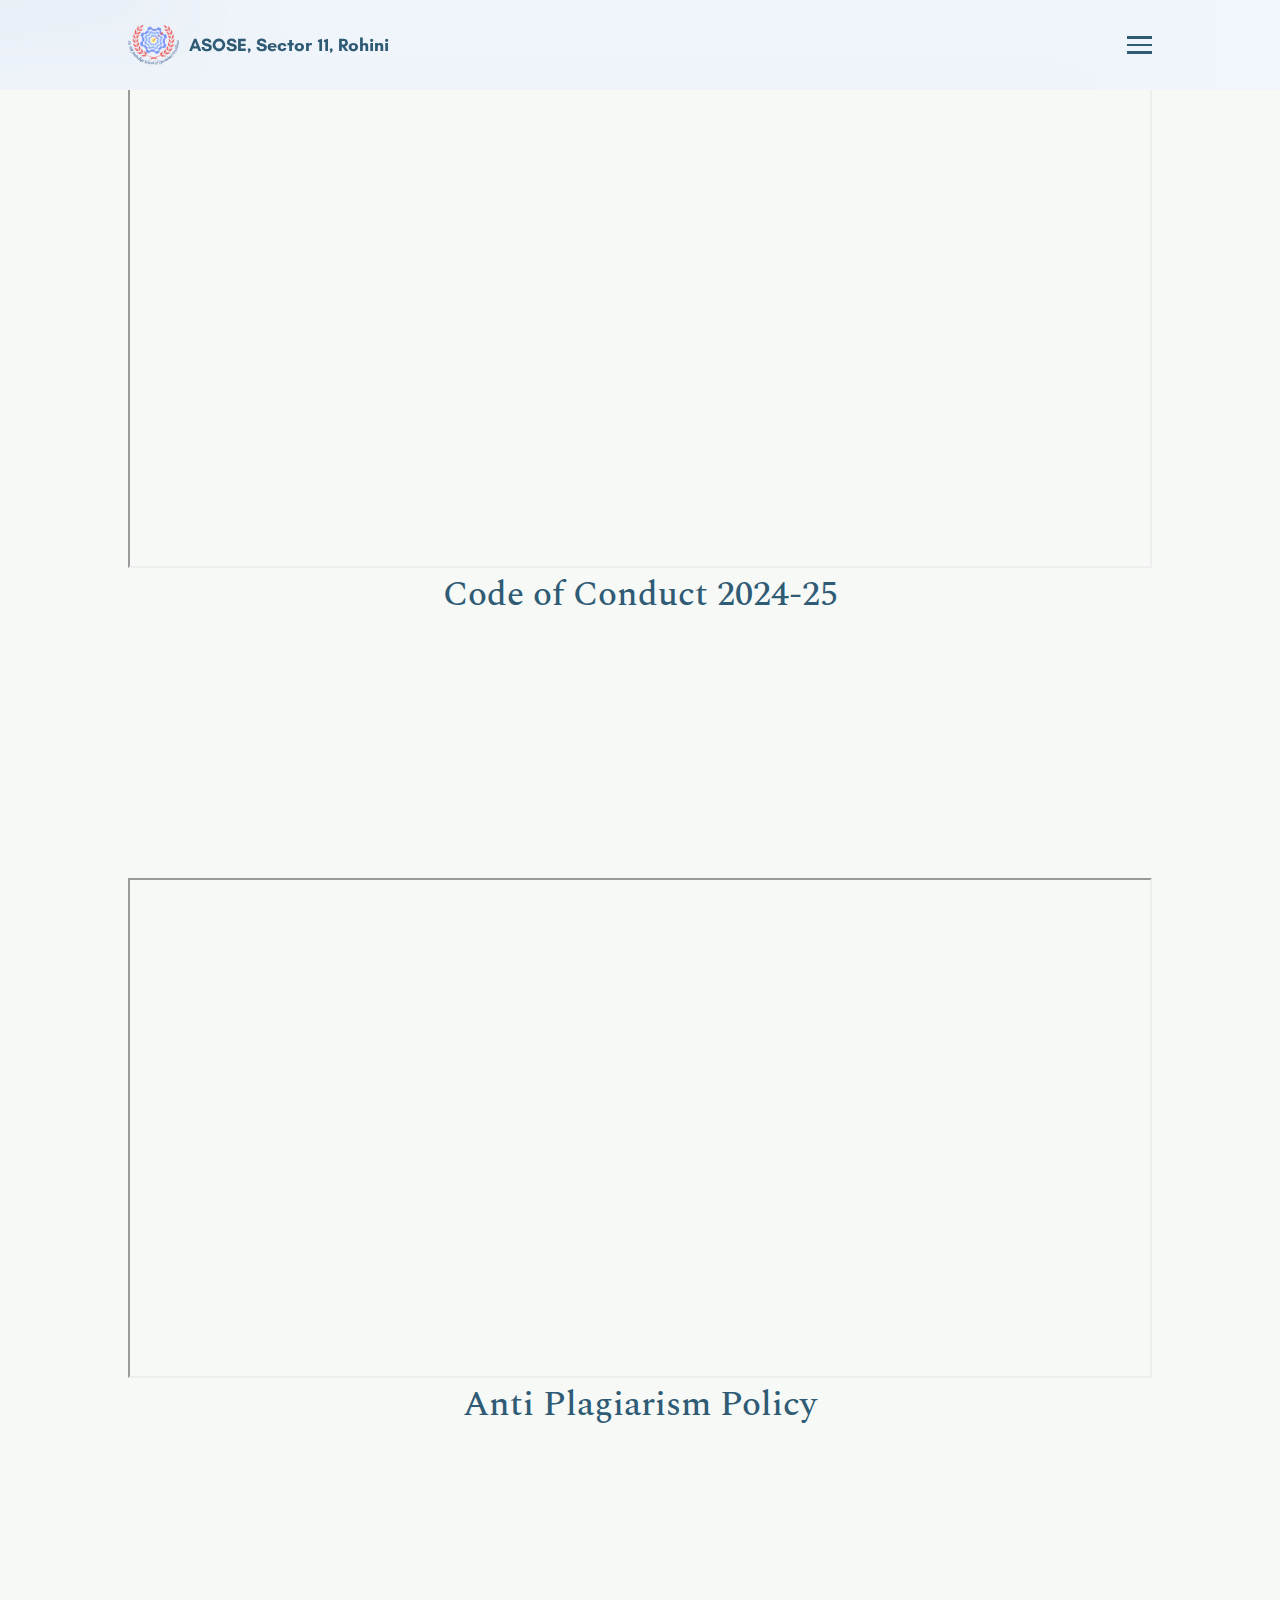
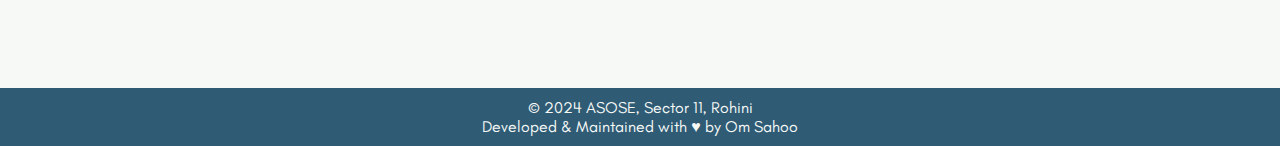
==== commit bd669929: "code of conduct updated" ====
--- a/antipp.html
+++ b/antipp.html
@@ -55,6 +55,15 @@
       <div class="container">
         <iframe
           class="pdf"
+          src="assets/policies/Code of Conduct 2024-2025.pdf"
+          width="800"
+          height="500"
+        ></iframe>
+        <em class="pdftitle">Code of  Conduct 2024-25</em>
+      </div>
+      <div class="container">
+        <iframe
+          class="pdf"
           src="assets/policies/Plagiarism Policy.pdf"
           width="800"
           height="500"
--- a/style.css
+++ b/style.css
@@ -206,6 +206,47 @@
     border-bottom: 1px solid var(--primary);
     color: var(--primary);
 } */
+/* styles.css */
+
+/* Style for the notification bar */
+.notification-bar {
+    display: flex;
+    align-items: center;
+    justify-content: space-between;
+    background-color: var(--primary);
+    color: #000;
+    text-align: center;
+    padding: 10px 0;
+    /* position: fixed; */
+    width: 100%;
+    margin-top: 25px;
+    z-index: 1000;
+    box-shadow: 0 2px 4px rgba(0, 0, 0, 0.1);
+}
+
+/* Style for the notification link */
+.notification-link {
+    /* width: 100%; */
+    margin-left: 20px;
+    color: var(--white);
+    text-decoration: none;
+    font-weight: 400;
+}
+
+/* Style for the close button */
+.close-btn {
+    color: white;
+    float: right;
+    font-size: 25px;
+    font-weight: bold;
+    margin-right: 20px;
+    cursor: pointer;
+}
+
+.close-btn:hover {
+    opacity: 0.6;
+    cursor: pointer;
+}
 
 .nav-logo p:hover {
     transform: scale(1.05);
@@ -370,6 +411,16 @@
 .pdf {
     width: 100%;
     aspect-ratio: 4 / 3;
+}
+
+.pdftitle {
+    width: 100%;
+    font-size: 35px;
+    text-align: center;
+    color: var(--primary);
+    font-weight: 500;
+    font-family: "Spectral", serif;
+    font-style: normal;
 }
 
 .right {
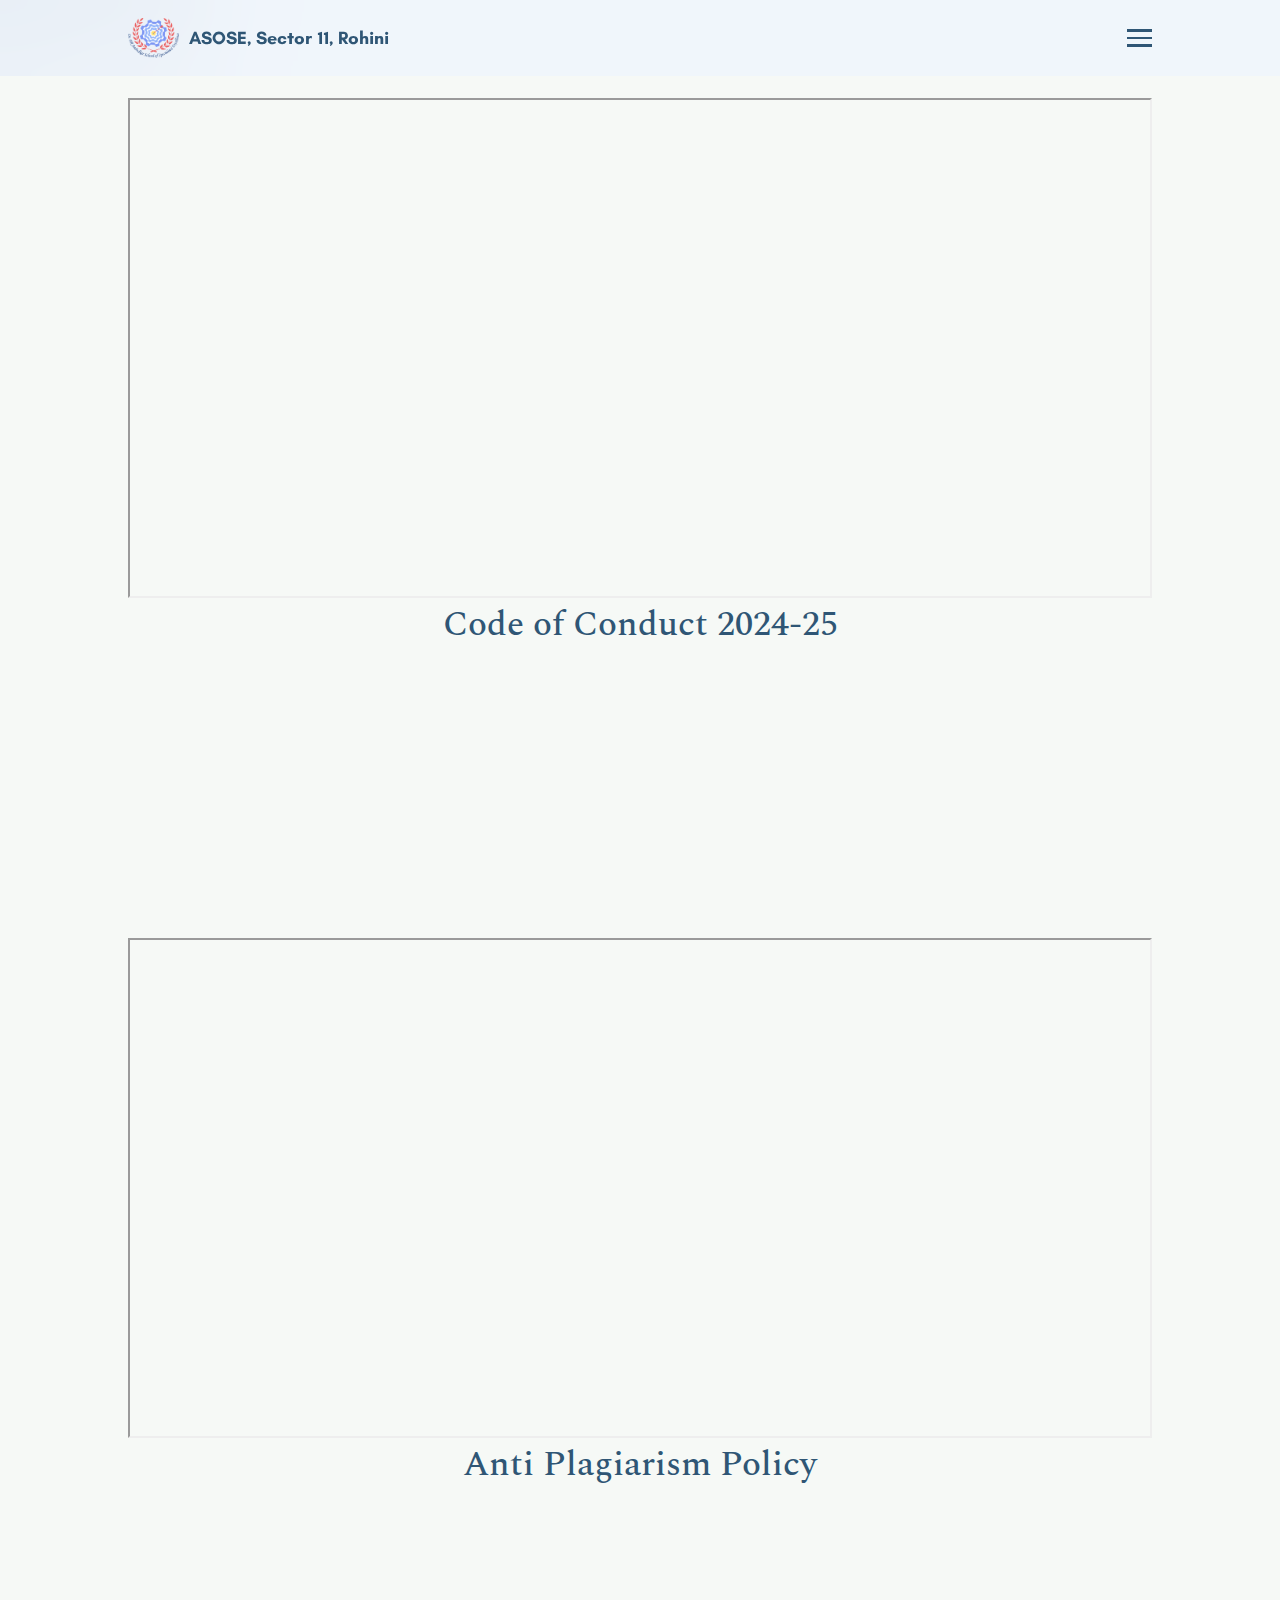
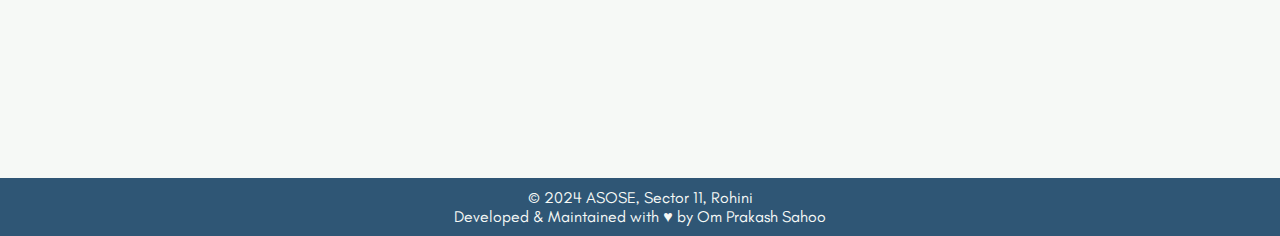
==== commit ab89deb7: "few maintanence" ====
--- a/antipp.html
+++ b/antipp.html
@@ -3,7 +3,7 @@
   <head>
     <meta charset="UTF-8" />
     <meta name="viewport" content="width=device-width, initial-scale=1.0" />
-    <title>Anti Plagiarism Policy</title>
+    <title>Our Policies</title>
     <link rel="stylesheet" href="style.css" />
     <link rel="icon" type="image/png" sizes="16x16" href="assets/logo.png" />
     <link rel="icon" type="image/png" sizes="32x32" href="assets/logo.png" />
@@ -59,7 +59,7 @@
           width="800"
           height="500"
         ></iframe>
-        <em class="pdftitle">Code of  Conduct 2024-25</em>
+        <em class="pdftitle">Code of Conduct 2024-25</em>
       </div>
       <div class="container">
         <iframe
@@ -72,10 +72,7 @@
       </div>
     </main>
 
-    <footer class="footer">
-      <p>&copy; 2024 ASOSE, Sector 11, Rohini</p>
-      <p>Developed & Maintained with &hearts; by Om Sahoo</p>
-    </footer>
+    <script src="footer.js"></script>
     <script src="script.js"></script>
   </body>
 </html>
--- a/style.css
+++ b/style.css
@@ -2,13 +2,14 @@
 @import url('https://fonts.googleapis.com/css2?family=Spectral:ital,wght@0,200;0,300;0,400;0,500;0,600;0,700;0,800;1,200;1,300;1,400;1,500;1,600;1,700&display=swap');
 
 :root {
-    --primary: #2f5b75;
+    --primary: #2f5675;
     --red: #752f2f;
     --green: #2f7535;
     --white: #f6f9f6;
     --grey: #dfdfdf;
     --black: #2e2e2e;
 }
+
 
 * {
     margin: 0;
@@ -27,7 +28,8 @@
     font-weight: 400;
     background-color: var(--white);
     color: var(--black);
-    cursor: var(--primary);
+    scrollbar-color: var(--primary) transparent;
+    scrollbar-width: 25px;
 }
 
 .container {
@@ -35,7 +37,7 @@
     flex-direction: column;
     align-items: center;
     min-height: 85vh;
-    margin: 5vh 10vw;
+    margin: 75px 10vw;
 }
 
 .img-container {
@@ -76,6 +78,25 @@
     text-align: center;
 }
 
+.golden-title {
+    font-size: 50px;
+    font-weight: 600;
+    text-align: center;
+    color: #8d6b04;
+    background: linear-gradient(120deg, #8d6b04 0%, #e4bb41 50%, #8d6b04 100%);
+    background-size: 300%;
+    background-position-x: 100%;
+    animation: shimmer 2s infinite alternate;
+    -webkit-background-clip: text;
+    -webkit-text-fill-color: transparent;
+}
+
+@keyframes shimmer {
+    to {
+        background-position-x: 0%
+    }
+}
+
 li {
     list-style: none;
 }
@@ -99,7 +120,8 @@
     font-style: normal;
 }
 
-.intro h1 {
+.main h1 {
+    margin-top: 25px;
     width: 100%;
     font-size: 35px;
     text-align: center;
@@ -147,7 +169,7 @@
     position: fixed;
     z-index: 1000;
     width: 100%;
-    min-height: 10vh;
+    min-height: 75px;
     padding: 2vh 10vw;
     background-color: rgba(237, 244, 255, 0.6);
     backdrop-filter: blur(50px);
@@ -190,23 +212,8 @@
     border-radius: 2px;
     color: var(--primary);
     transition: 0.3s;
-}
-
-/* nav ul li:nth-child(n) .nav-link {
-    border-bottom: 1px solid var(--red);
-    color: var(--red);
-}
-
-nav ul li:nth-child(2n) .nav-link {
-    border-bottom: 1px solid var(--green);
-    color: var(--green);
-}
-
-nav ul li:nth-child(3n) .nav-link {
-    border-bottom: 1px solid var(--primary);
-    color: var(--primary);
-} */
-/* styles.css */
+    position: relative;
+}
 
 /* Style for the notification bar */
 .notification-bar {
@@ -214,13 +221,12 @@
     align-items: center;
     justify-content: space-between;
     background-color: var(--primary);
-    color: #000;
     text-align: center;
     padding: 10px 0;
     /* position: fixed; */
     width: 100%;
-    margin-top: 25px;
-    z-index: 1000;
+    /* margin-top: 25px; */
+    z-index: 998;
     box-shadow: 0 2px 4px rgba(0, 0, 0, 0.1);
 }
 
@@ -279,17 +285,21 @@
 
 .hero {
     width: 100%;
+    display: flex;
+    /* flex-wrap: wrap; */
+    align-items: center;
 }
 
 .hero img {
-    margin: 3vh 0;
+    margin: 25px;
     height: 400px;
-    width: 100%;
+    width: 600px;
     border-radius: 10px;
     object-fit: cover;
 }
 
 .intro {
+    /* width: 500px; */
     text-align: justify;
     font-size: 28px;
     color: var(--black);
@@ -297,7 +307,7 @@
 
 .dictionaries {
     width: 100%;
-    margin-top: 5vh;
+    /* margin-top: 75px; */
 }
 
 .vidcard video,
@@ -314,7 +324,8 @@
     border: 2px dashed var(--primary);
     border-radius: 10px;
     padding: 25px;
-    margin-top: 5vh;
+    margin-bottom: 25px;
+    /* margin-top: 5vh; */
     display: flex;
     gap: 3vh;
     text-align: justify;
@@ -336,7 +347,7 @@
     border: 2px dashed var(--primary);
     border-radius: 10px;
     padding: 20px;
-    margin-top: 2vh;
+    /* margin-top: 2vh; */
     display: flex;
     background-color: rgba(223, 223, 223, 0.07);
     backdrop-filter: blur(2px);
@@ -389,11 +400,11 @@
     flex-wrap: wrap;
     justify-content: space-between;
     gap: 2vw;
-    margin-top: 5vh;
+    /* margin-top: 5vh; */
 }
 
 .links {
-    margin-top: 5vh;
+    /* margin-top: 5vh; */
     display: flex;
     flex-wrap: wrap;
     width: 100%;
@@ -403,6 +414,7 @@
 
 
 .pdfcard {
+    margin-bottom: 25px;
     max-width: 30vw;
     display: flex;
     flex-direction: column;
@@ -555,6 +567,15 @@
     }
 }
 
+@media (max-width:900px) {
+    .award {
+        flex-wrap: wrap;
+        /* centering the card */
+        transform: translate(-50%);
+        left: 50%;
+    }
+}
+
 @media (max-width: 1450px) {
     .linkcard {
         text-align: center;
@@ -563,9 +584,14 @@
 }
 
 @media (max-width: 1350px) {
+    .hero {
+        flex-wrap: wrap-reverse;
+    }
+
     .hero img {
         height: 300px;
         width: 100%;
+        margin: 25px 0;
     }
 
     .imgcard {
@@ -650,7 +676,7 @@
 /* loader */
 .loader-container {
     position: fixed;
-    z-index: 1000;
+    z-index: 9999;
     top: 0;
     left: 0;
     width: 100%;
@@ -683,4 +709,540 @@
     }
 }
 
-@media (max-width: 1000px) {}+/* Style for the award container */
+.award {
+    display: flex;
+    gap: 20px;
+    background-color: #fdf6e3;
+    border: 1px solid #b58900;
+    border-radius: 8px;
+    padding: 20px;
+    margin: 30px auto;
+    box-shadow: 0 4px 8px rgba(0, 0, 0, 0.483);
+    position: relative;
+    overflow: hidden;
+}
+
+/* Shine effect */
+.award:after {
+    content: "";
+    position: absolute;
+    top: 0;
+    left: -75%;
+    width: 50%;
+    height: 100%;
+    background: linear-gradient(120deg, rgba(255, 255, 255, 0.0) 0%, rgba(228, 187, 65, 0.5) 50%, rgba(255, 255, 255, 0.0) 100%);
+    transform: skewX(-25deg);
+    animation: shine 2s infinite;
+}
+
+/* Shine animation */
+@keyframes shine {
+    0% {
+        left: -75%;
+    }
+
+    100% {
+        left: 125%;
+    }
+}
+
+
+/* Style for the award image container */
+.awardimg {
+    background-image: url('assets/images/magazine_award.jpg');
+    background-size: cover;
+    background-position: center;
+    width: 100%;
+    max-height: 400px;
+    min-height: 200px;
+    aspect-ratio: 16/9;
+    border-radius: 8px;
+}
+
+/* Style for the text inside the award container */
+.award .text {
+    max-width: 800px;
+    font-size: 20px;
+    font-weight: 500;
+    color: #8d6b04;
+    line-height: 1.5;
+    text-align: justify;
+}
+
+
+/* Overlay styling */
+.overlay {
+    position: fixed;
+    top: 0;
+    left: 0;
+    width: 100%;
+    height: 100%;
+    background-color: #171717;
+    display: flex;
+    justify-content: center;
+    align-items: center;
+    z-index: 998;
+    overflow: hidden;
+}
+
+/* Drumroll text */
+.overlay .drumroll {
+    position: absolute;
+    top: 50%;
+    left: 50%;
+    transform: translate(-50%, -50%);
+    font-size: 2.5rem;
+    color: #ffd52b;
+    font-family: "Poppins", sans-serif;
+    animation: fadeInOut 4s forwards;
+    z-index: 20;
+}
+
+@keyframes fadeInOut {
+
+    0%,
+    90% {
+        opacity: 1;
+    }
+
+    100% {
+        opacity: 0;
+    }
+}
+
+/* Curtains */
+.curtains {
+    position: relative;
+    width: 100%;
+    height: 100%;
+    display: flex;
+}
+
+.curtain {
+    position: absolute;
+    top: 0;
+    height: 100%;
+    width: 50%;
+    z-index: 10;
+}
+
+.curtain.left {
+    left: 0;
+    animation: slideLeft 2s ease-in-out forwards;
+    animation-delay: 2s;
+    background: #6a040f;
+}
+
+.curtain.right {
+    right: 0;
+    animation: slideRight 2s ease-in-out forwards;
+    animation-delay: 2s;
+    background: #6a040f;
+}
+
+@keyframes slideLeft {
+    0% {
+        transform: translateX(0%);
+    }
+
+    100% {
+        transform: translateX(-100%);
+    }
+}
+
+@keyframes slideRight {
+    0% {
+        transform: translateX(0%);
+    }
+
+    100% {
+        transform: translateX(100%);
+    }
+}
+
+/* Book cover styling */
+.book-container {
+    color: var(--white);
+    display: flex;
+    flex-direction: column;
+    gap: 25px;
+    align-items: center;
+    justify-content: center;
+    position: absolute;
+    top: 50%;
+    left: 50%;
+    transform: translate(-50%, -50%);
+    opacity: 0;
+    animation: fadeIn 2s ease-in-out forwards;
+    animation-delay: 2s;
+    z-index: 15;
+}
+
+.book-cover {
+    width: 300px;
+    height: auto;
+    /* box-shadow: 0 8px 20px rgba(255, 255, 255, 0.7); */
+    border-radius: 10px;
+}
+
+/* Fade-in animation for the book cover */
+@keyframes fadeIn {
+    0% {
+        opacity: 0;
+        transform: translate(-50%, -60%);
+    }
+
+    100% {
+        opacity: 1;
+        transform: translate(-50%, -50%);
+    }
+}
+
+@keyframes fall {
+    0% {
+        transform: translateY(-100px) translateX(0);
+        opacity: 1;
+    }
+
+    100% {
+        transform: translateY(100vh) translateX(0);
+        opacity: 0;
+    }
+}
+
+.drum {
+    --drum-yellow: #e9c46a;
+    --drum-dark-yellow: #cf9b1f;
+    --drum-light-red: #ef233c;
+    --drum-dark-red: #6a040f;
+    --drum-white: #edf6f9;
+    --drum-top: #cec2ab;
+    --drum-stick: #887880;
+    --drum-yellow: #e9c46a;
+    --drum-dark-yellow: #cf9b1f;
+    --drum-light-red: #ef233c;
+    --drum-dark-red: #6a040f;
+    --drum-white: #edf6f9;
+    --drum-top: #cec2ab;
+    --drum-stick: #887880;
+
+    position: relative;
+    width: 16rem;
+    height: 17rem;
+    transform: rotate(5deg);
+}
+
+.drum .side {
+    position: absolute;
+    top: 6rem;
+}
+
+.drum .side__bottom {
+    position: absolute;
+    top: 3rem;
+    width: 16rem;
+    height: 8rem;
+    background-color: var(--drum-yellow);
+    border-radius: 0 0 50% 50% / 0 0 2rem 2rem;
+}
+
+.drum .side__bottom::before {
+    content: '';
+    display: block;
+    position: absolute;
+    top: -3rem;
+    width: 16rem;
+    height: 9rem;
+    background-color: var(--drum-dark-red);
+    border-radius: 0 0 50% 50% / 0 0 2rem 2rem;
+}
+
+.drum .side__bottom::after {
+    content: '';
+    display: block;
+    position: absolute;
+    top: -3.2rem;
+    width: 16rem;
+    height: 9rem;
+    background-color: var(--drum-light-red);
+    border-radius: 0 0 50% 50% / 0 0 2rem 2rem;
+}
+
+.drum .side__top {
+    position: absolute;
+    width: 16rem;
+    height: 3rem;
+}
+
+.drum .side__top::before {
+    content: '';
+    display: block;
+    position: absolute;
+    width: 16rem;
+    height: 3rem;
+    background-color: var(--drum-dark-red);
+    border-radius: 0 0 50% 50% / 0 0 2rem 2rem;
+}
+
+.drum .side__top::after {
+    content: '';
+    display: block;
+    position: absolute;
+    top: -1.2rem;
+    width: 16rem;
+    height: 4rem;
+    background-color: var(--drum-yellow);
+    border-radius: 0 0 50% 50% / 0 0 2rem 2rem;
+}
+
+.drum .side .pattern {
+    position: absolute;
+    height: 9rem;
+    border-right: 0.4rem solid var(--drum-yellow);
+}
+
+.drum .side .pattern::after,
+.drum .side .pattern.pattern-6::before {
+    content: '';
+    display: block;
+    width: 1.2rem;
+    height: 1.2rem;
+    margin-left: -0.4rem;
+    position: absolute;
+    background-color: var(--drum-white);
+    border-radius: 50%;
+}
+
+.drum .side .pattern.pattern-1 {
+    transform: translateX(1.6rem) translateY(0.6rem) rotate(-20deg);
+}
+
+.drum .side .pattern.pattern-1::after {
+    top: 0.3rem;
+}
+
+.drum .side .pattern.pattern-2 {
+    transform: translateX(4.4rem) translateY(0.6rem) rotate(20deg);
+}
+
+.drum .side .pattern.pattern-2::after {
+    top: 7.6rem;
+    left: -0.2rem;
+}
+
+.drum .side .pattern.pattern-3 {
+    transform: translateX(6.3rem) translateY(0.6rem) rotate(-20deg);
+}
+
+.drum .side .pattern.pattern-3::after {
+    top: 1.3rem;
+    left: -0.05rem;
+}
+
+.drum .side .pattern.pattern-4 {
+    transform: translateX(9.3rem) translateY(0.6rem) rotate(20deg);
+}
+
+.drum .side .pattern.pattern-4::after {
+    top: 8rem;
+    left: -0.1rem;
+}
+
+.drum .side .pattern.pattern-5 {
+    transform: translateX(11.3rem) translateY(0.6rem) rotate(-20deg);
+}
+
+.drum .side .pattern.pattern-5::after {
+    top: 1.3rem;
+    left: -0.1rem;
+}
+
+.drum .side .pattern.pattern-6 {
+    transform: translateX(14rem) translateY(0.6rem) rotate(20deg);
+}
+
+.drum .side .pattern.pattern-6::before {
+    top: 7.6rem;
+    left: -0.1rem;
+}
+
+.drum .side .pattern.pattern-6::after {
+    top: 0.4rem;
+}
+
+.drum .top {
+    position: absolute;
+    top: 2rem;
+    width: 16rem;
+    height: 5rem;
+    background-color: var(--drum-dark-yellow);
+    border-radius: 50% / 2rem;
+    overflow: hidden;
+}
+
+.drum .top::before {
+    content: '';
+    display: block;
+    position: absolute;
+    top: 1rem;
+    width: 16rem;
+    height: 4rem;
+    background-color: var(--drum-top);
+    border-radius: 50% / 2rem;
+}
+
+.drum .top::after {
+    content: '';
+    display: block;
+    position: absolute;
+    top: -0.1rem;
+    left: -0.5rem;
+    box-sizing: border-box;
+    width: 17rem;
+    height: 5.5rem;
+    border-radius: 50%;
+    border: 0.4rem solid var(--drum-yellow);
+}
+
+.drum .drum-stick {
+    position: absolute;
+    z-index: 5;
+    width: 12rem;
+    height: 0.6rem;
+    background: var(--drum-stick);
+    border-radius: 50% 20% 20% 50% / 50%;
+    transform-origin: 90% 50%;
+}
+
+.drum .drum-stick::before {
+    content: '';
+    display: block;
+    position: absolute;
+    width: 0.8rem;
+    height: 0.6rem;
+    background: var(--drum-stick);
+    border-radius: 50%;
+}
+
+.drum .drum-stick.drum-stick--left {
+    left: -14rem;
+    top: -1rem;
+    transform: rotate(-170deg);
+    animation: anim-drum-stick-left 0.1s infinite;
+}
+
+.drum .drum-stick.drum-stick--right {
+    left: 9rem;
+    top: -1rem;
+    transform: rotate(-30deg);
+    animation: anim-drum-stick-right 0.1s infinite;
+}
+
+.drum .drum-stick-shadow {
+    position: absolute;
+    top: 4rem;
+    width: 3rem;
+    height: 1.5rem;
+    background: radial-gradient(rgba(0, 0, 0, 0.6), rgba(0, 0, 0, 0) 50%);
+    border-radius: 50%;
+}
+
+.drum .drum-stick-shadow.drum-stick-shadow--left {
+    left: 4.5rem;
+    animation: anim-drum-shadow-left 0.1s infinite;
+}
+
+.drum .drum-stick-shadow.drum-stick-shadow--left {
+    left: 4.5rem;
+    animation: anim-drum-shadow-left 0.1s infinite;
+}
+
+.drum .drum-stick-shadow.drum-stick-shadow--right {
+    left: 9rem;
+    animation: anim-drum-shadow-right 0.1s infinite;
+}
+
+@keyframes anim-drum-stick-left {
+    0% {
+        transform: rotate(-170deg) translateX(1rem);
+    }
+
+    50% {
+        transform: rotate(-150deg) translateX(0);
+    }
+
+    100% {
+        transform: rotate(-170deg) translateX(1rem);
+    }
+}
+
+@keyframes anim-drum-shadow-left {
+    0% {
+        transform: scale(1.6);
+        opacity: 0.3;
+    }
+
+    50% {
+        transform: scale(0.6);
+        opacity: 1;
+    }
+
+    100% {
+        transform: scale(1.6);
+        opacity: 0.3;
+    }
+}
+
+
+@keyframes anim-drum-stick-right {
+    0% {
+        transform: rotate(-30deg) translateX(0);
+    }
+
+    50% {
+        transform: rotate(-10deg) translateX(1rem);
+    }
+
+    100% {
+        transform: rotate(-30deg) translateX(0);
+    }
+}
+
+@keyframes anim-drum-shadow-right {
+    0% {
+        transform: scale(0.6);
+        opacity: 1;
+    }
+
+    50% {
+        transform: scale(1.6);
+        opacity: 0.3;
+    }
+
+    100% {
+        transform: scale(0.6);
+        opacity: 1;
+    }
+}
+
+canvas#world {
+    position: fixed;
+    max-width: 98vw;
+    z-index: 999;
+    animation: 7s peeche forwards;
+}
+
+@keyframes peeche {
+    0% {
+        display: block;
+    }
+
+    99% {
+        display: block;
+    }
+
+    100% {
+        display: none;
+    }
+}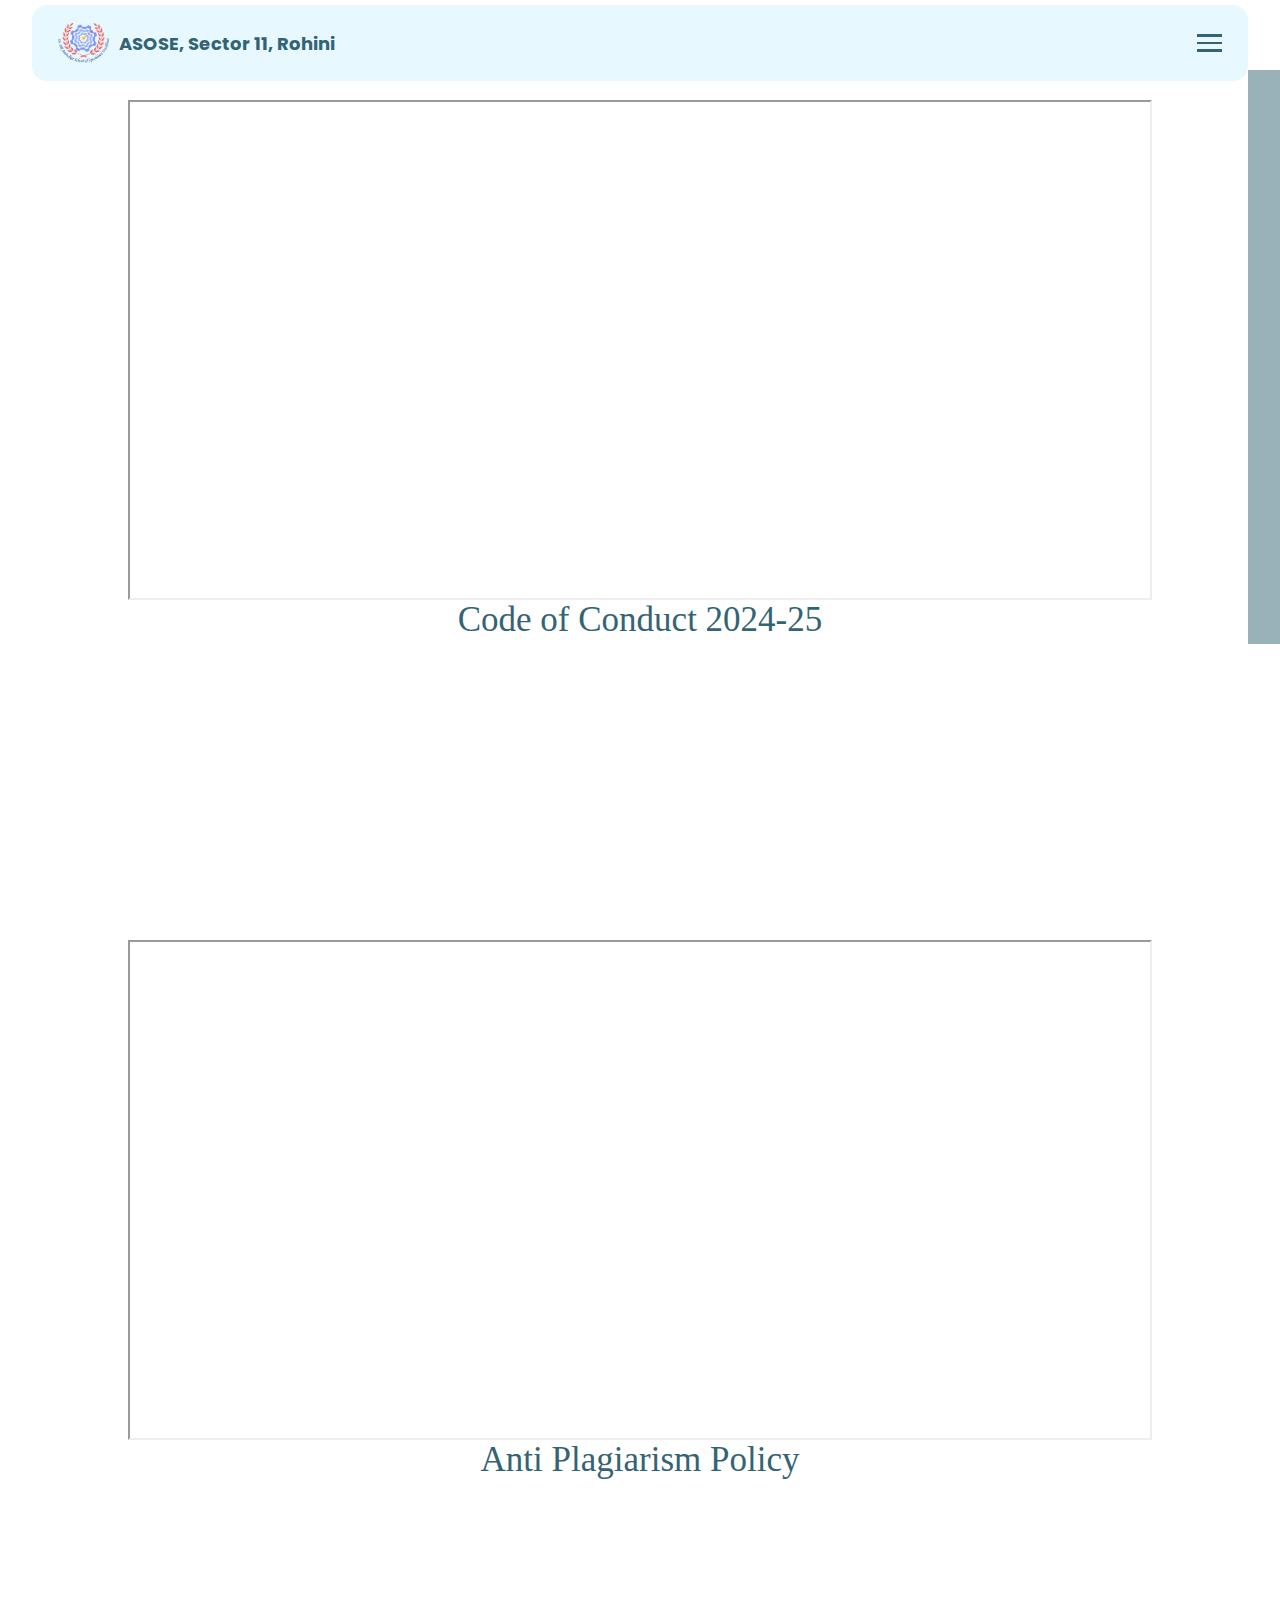
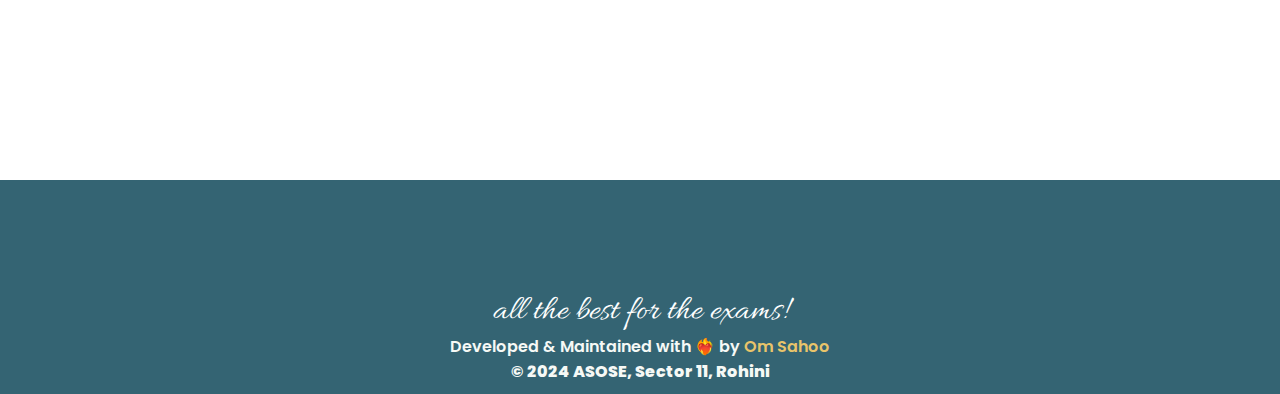
==== commit cec63cba: "done" ====
--- a/antipp.html
+++ b/antipp.html
@@ -44,12 +44,6 @@
           <span class="bar"></span>
         </div>
       </nav>
-
-      <nav class="navbar">
-        <a href="index.html" class="nav-logo">
-          <p>ASOSE, Sector 11, Rohini</p></a
-        >
-      </nav>
     </header>
     <main>
       <div class="container">
--- a/style.css
+++ b/style.css
@@ -1,12 +1,12 @@
-@import url('https://fonts.googleapis.com/css2?family=Teachers:ital,wght@0,400..800;1,400..800&display=swap');
-@import url('https://fonts.googleapis.com/css2?family=Spectral:ital,wght@0,200;0,300;0,400;0,500;0,600;0,700;0,800;1,200;1,300;1,400;1,500;1,600;1,700&display=swap');
+@import url('https://fonts.googleapis.com/css2?family=Allura&family=Poppins:ital,wght@0,100;0,200;0,300;0,400;0,500;0,600;0,700;0,800;0,900;1,100;1,200;1,300;1,400;1,500;1,600;1,700;1,800;1,900&family=Teachers:ital,wght@0,400..800;1,400..800&display=swap');
+@import url('https://fonts.googleapis.com/css2?family=Unna:ital,wght@0,400;0,700;1,400;1,700&display=swap');
 
 :root {
-    --primary: #2f5675;
+    --primary: #346473;
     --red: #752f2f;
     --green: #2f7535;
     --white: #f6f9f6;
-    --grey: #dfdfdf;
+    --grey: #e7f9ff;
     --black: #2e2e2e;
 }
 
@@ -15,6 +15,7 @@
     margin: 0;
     padding: 0;
     box-sizing: border-box;
+    font-family: "Poppins", serif;
 }
 
 *::selection {
@@ -24,12 +25,21 @@
 
 html,
 body {
-    font-family: "Teachers", sans-serif;
     font-weight: 400;
-    background-color: var(--white);
+    /* background-color: var(--white);
     color: var(--black);
     scrollbar-color: var(--primary) transparent;
-    scrollbar-width: 25px;
+    scrollbar-width: 25px; */
+}
+
+::-webkit-scrollbar {
+    width: 7.5px;
+    background-color: var(--primary);
+}
+
+::-webkit-scrollbar-thumb {
+    width: 5px;
+    background-color: var(--white);
 }
 
 .container {
@@ -78,18 +88,6 @@
     text-align: center;
 }
 
-.golden-title {
-    font-size: 50px;
-    font-weight: 600;
-    text-align: center;
-    color: #8d6b04;
-    background: linear-gradient(120deg, #8d6b04 0%, #e4bb41 50%, #8d6b04 100%);
-    background-size: 300%;
-    background-position-x: 100%;
-    animation: shimmer 2s infinite alternate;
-    -webkit-background-clip: text;
-    -webkit-text-fill-color: transparent;
-}
 
 @keyframes shimmer {
     to {
@@ -106,6 +104,15 @@
     color: var(--primary);
 }
 
+footer a {
+    color: #e9c46a;
+}
+
+footer a:hover {
+    color: #cf9b1f;
+    transition: 0.25s;
+}
+
 ul a {
     display: block;
     font-weight: 700;
@@ -115,9 +122,13 @@
     width: 100%;
     text-align: right;
     color: var(--primary);
-    font-weight: 500;
-    font-family: "Spectral", serif;
+    font-family: "Unna", serif;
+    font-weight: 600;
     font-style: normal;
+}
+
+main {
+    margin-top: 100px !important
 }
 
 .main h1 {
@@ -126,8 +137,8 @@
     font-size: 35px;
     text-align: center;
     color: var(--primary);
-    font-weight: 500;
-    font-family: "Spectral", serif;
+    font-weight: 800;
+    font-family: "Allura", serif;
     font-style: normal;
 }
 
@@ -157,23 +168,23 @@
 footer p::selection,
 .intro h1::selection,
 img::selection {
-    background-color: var(--grey);
+    background-color: var(--white);
     color: var(--primary);
-}
-
-.header {
-    border-bottom: 1px solid var(--grey);
 }
 
 .real {
     position: fixed;
     z-index: 1000;
-    width: 100%;
+    top: 5px;
+    left: 50%;
+    transform: translate(-50%, 0);
+    width: 95vw;
     min-height: 75px;
-    padding: 2vh 10vw;
-    background-color: rgba(237, 244, 255, 0.6);
-    backdrop-filter: blur(50px);
-    display: flex;
+    padding: 2vh 2vw;
+    background-color: var(--grey);
+    backdrop-filter: blur(1000px);
+    display: flex;
+    border-radius: 15px;
     justify-content: space-between;
     align-items: center;
 }
@@ -261,10 +272,8 @@
 }
 
 .nav-link:hover {
-    /* background-color: var(--primary); */
-    border-top: 1px var(--primary) solid;
-    border-bottom: 1px solid var(--primary);
-    padding: 2px 10px;
+    color: var(--black);
+    /* padding: 2px 10px; */
     transition: 0.3s;
 }
 
@@ -443,6 +452,9 @@
 
 .vidcard .bookname,
 .vidcard .bookreviewer {
+    font-size: 32px;
+    font-weight: 600;
+    font-family: "Allura", serif;
     color: var(--primary);
 }
 
@@ -731,15 +743,15 @@
     left: -75%;
     width: 50%;
     height: 100%;
-    background: linear-gradient(120deg, rgba(255, 255, 255, 0.0) 0%, rgba(228, 187, 65, 0.5) 50%, rgba(255, 255, 255, 0.0) 100%);
+    background: linear-gradient(120deg, rgba(255, 255, 255, 0.0) 50%, rgba(160, 128, 32, 0.5) 100%, rgba(255, 255, 255, 0.0) 50%);
     transform: skewX(-25deg);
-    animation: shine 2s infinite;
+    animation: shine 3.75s infinite;
 }
 
 /* Shine animation */
 @keyframes shine {
     0% {
-        left: -75%;
+        left: -125%;
     }
 
     100% {
